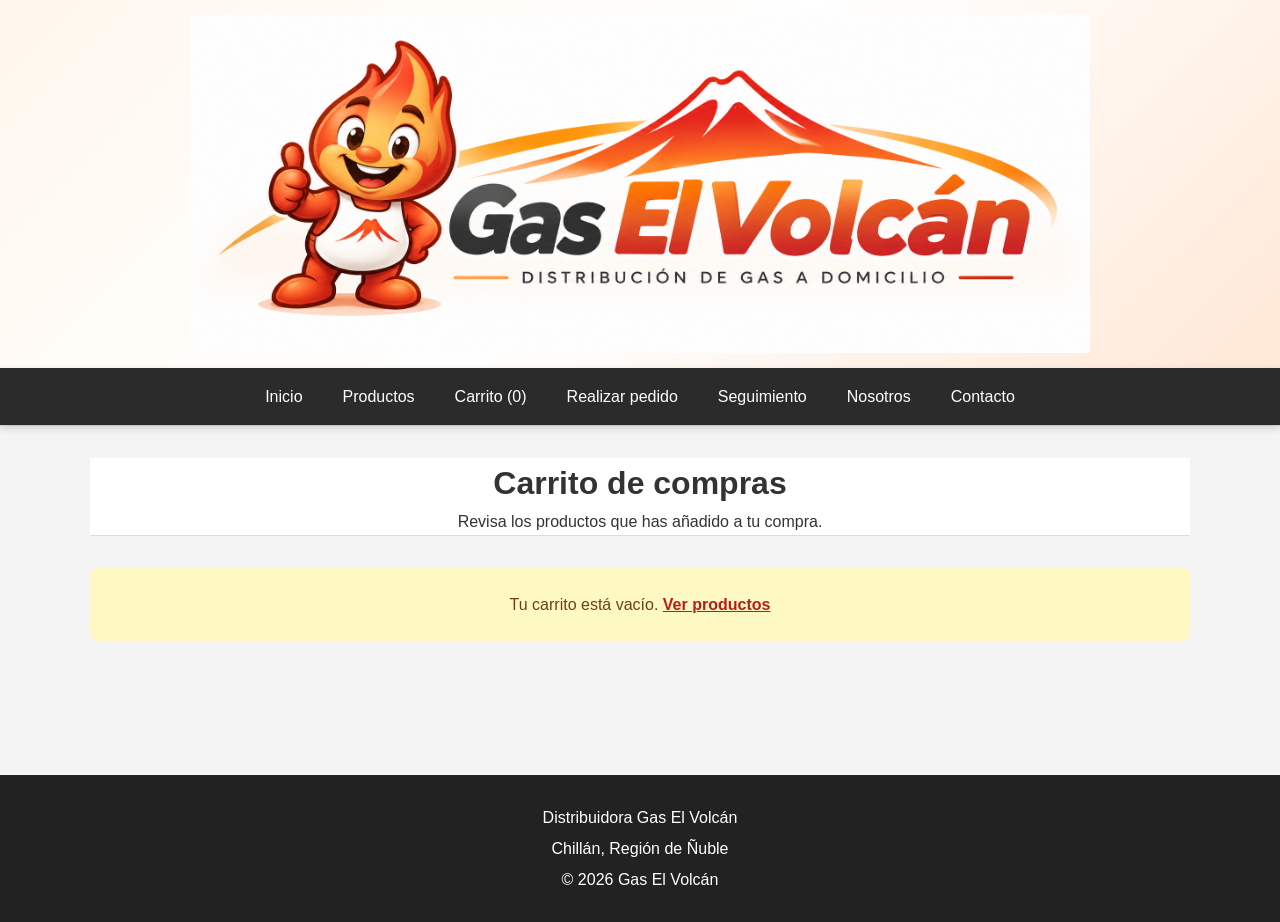
==== carrito.html @ 6ff156a2 "feat: completar flujo de productos con detalle y carrito - Agrega vista detalle-producto.html (image" ====
<!DOCTYPE html>
<html lang="es">
<head>
    <meta charset="UTF-8">
    <meta name="viewport" content="width=device-width, initial-scale=1.0">
    <title>Carrito de compras | Distribuidora Gas El Volcán</title>
    <link rel="stylesheet" href="assets/css/estilos.css">
</head>
<body>
    <header>
        <div class="cabecera">
            <div class="logo">
                <a href="index.html">
                    <img src="assets/img/banner-gas-el-volcan.png" alt="Gas El Volcán - Distribución de gas a domicilio">
                </a>
            </div>
        </div>
        <nav>
            <ul>
                <li><a href="index.html">Inicio</a></li>
                <li><a href="productos.html">Productos</a></li>
                <li>
                    <a href="carrito.html" aria-current="page">
                        Carrito (<span id="contador-carrito">0</span>)
                    </a>
                </li>
                <li><a href="pedido.html">Realizar pedido</a></li>
                <li><a href="seguimiento.html">Seguimiento</a></li>
                <li><a href="nosotros.html">Nosotros</a></li>
                <li><a href="contacto.html">Contacto</a></li>
            </ul>
        </nav>
    </header>

    <main class="contenedor">
        <header class="encabezado-productos">
            <h1>Carrito de compras</h1>
            <p>Revisa los productos que has añadido a tu compra.</p>
        </header>

        <p id="carrito-vacio" class="mensaje-aviso">
            Tu carrito está vacío. <a href="productos.html">Ver productos</a>
        </p>

        <section id="contenido-carrito" class="contenido-carrito" aria-live="polite">
            <!-- Los productos del carrito se muestran con JavaScript -->
        </section>

        <aside id="resumen-carrito" class="resumen-carrito">
            <h2>Resumen de compra</h2>
            <div class="linea-resumen">
                <span>Subtotal</span>
                <span id="subtotal-carrito">$0</span>
            </div>
            <div class="linea-resumen total">
                <span>Total</span>
                <span id="total-carrito">$0</span>
            </div>
            <button type="button" id="boton-vaciar" class="boton boton-secundario">Vaciar carrito</button>
            <a href="pedido.html" class="boton">Finalizar pedido</a>
        </aside>
    </main>

    <footer>
        <p>Distribuidora Gas El Volcán</p>
        <p>Chillán, Región de Ñuble</p>
        <p>&copy; 2026 Gas El Volcán</p>
    </footer>

    <script src="assets/js/app.js"></script>
</body>
</html>
---- assets/css/estilos.css ----
/* =========================================
   ESTILOS GENERALES
========================================= */

* {
    margin: 0;
    padding: 0;
    box-sizing: border-box;
}

body {
    font-family: Arial, Helvetica, sans-serif;
    background-color: #f4f4f4;
    color: #333333;
    line-height: 1.6;
}


/* =========================================
   HEADER
========================================= */

header {
    background-color: #ffffff;
    border-bottom: 1px solid #dddddd;
}


/* Contenedor superior del logo */

.cabecera {
    display: flex;
    justify-content: center;
    align-items: center;

    padding: 15px 20px;

    background: linear-gradient(
        135deg,
        #fff7ed,
        #ffffff,
        #ffe8d6
    );
}

/* Logo temporal */

.logo {
    width: 100%;
    display: flex;
    justify-content: center;
    align-items: center;
}

.logo img {
    width: 100%;
    max-width: 900px;
    height: auto;
    display: block;
}

.logo h1 {
    color: #d94b20;
    font-size: 42px;
    font-weight: bold;
    letter-spacing: 1px;
    margin-bottom: 5px;
}

.logo p {
    color: #555555;
    font-size: 17px;
    letter-spacing: 2px;
}


/* =========================================
   NAVEGACIÓN
========================================= */

nav {
    background-color: #2b2b2b;
    box-shadow: 0 3px 8px rgba(0, 0, 0, 0.15);
}

nav ul {
    list-style: none;

    display: flex;
    justify-content: center;
    align-items: center;
}

nav a {
    display: block;

    color: #ffffff;
    text-decoration: none;

    padding: 16px 20px;

    transition: background-color 0.3s;
}

nav a:hover {
    background-color: #e65324;
}


/* =========================================
   CONTENIDO PRINCIPAL
========================================= */

main {
    max-width: 1200px;
    margin: auto;
}

section {
    margin: 30px 20px;
}


/* =========================================
   SECCIÓN DE INICIO
========================================= */

.inicio {
    background-color: #ffffff;
    text-align: center;
    padding: 60px 20px;
    border-radius: 8px;
}

.inicio h2 {
    font-size: 36px;
    margin-bottom: 15px;
    color: #222222;
}

.inicio p {
    max-width: 600px;
    margin: 0 auto 25px auto;
    color: #666666;
}


/* =========================================
   BOTONES
========================================= */

.boton {
    display: inline-block;
    background-color: #d62828;
    color: white;
    text-decoration: none;
    padding: 12px 25px;
    border-radius: 5px;
    margin-top: 10px;
}

.boton:hover {
    background-color: #a91f1f;
}


/* =========================================
   PRODUCTOS
========================================= */

.productos-destacados {
    text-align: center;
}

.productos-destacados h2 {
    margin-bottom: 25px;
}

.contenedor-productos {
    display: grid;
    grid-template-columns: repeat(3, 1fr);
    gap: 20px;
    margin-bottom: 20px;
}


/* Tarjeta de cada producto */

.producto {
    background-color: white;
    padding: 20px;
    border-radius: 8px;
    border: 1px solid #dddddd;
}

.producto img {
    width: 100%;
    height: 200px;
    object-fit: contain;
    margin-bottom: 15px;
}

.producto h3 {
    margin-bottom: 10px;
    color: #222222;
}

.producto p {
    color: #666666;
    margin-bottom: 10px;
}


/* =========================================
   SEGUIMIENTO
========================================= */

.seguimiento {
    background-color: #333333;
    color: white;
    text-align: center;
    padding: 40px 20px;
    border-radius: 8px;
}

.seguimiento h2 {
    margin-bottom: 10px;
}

.seguimiento p {
    margin-bottom: 15px;
}


/* =========================================
   INFORMACIÓN DE LA EMPRESA
========================================= */

.empresa {
    background-color: white;
    padding: 30px;
    text-align: center;
    border-radius: 8px;
}

.empresa h2 {
    margin-bottom: 15px;
}

.empresa p {
    max-width: 700px;
    margin: 0 auto 15px auto;
}

.empresa a {
    color: #d62828;
}


/* =========================================
   FOOTER
========================================= */

footer {
    background-color: #222222;
    color: white;
    text-align: center;
    padding: 25px;
    margin-top: 40px;
}

footer p {
    margin: 5px;
}


/* =========================================
   RESPONSIVE - TABLET
========================================= */

@media (max-width: 768px) {

    .contenedor-productos {
        grid-template-columns: repeat(2, 1fr);
    }

    nav ul {
        flex-wrap: wrap;
    }

    .inicio h2 {
        font-size: 30px;
    }
}


/* =========================================
   RESPONSIVE - TELÉFONO
========================================= */

@media (max-width: 600px) {

    .logo h1 {
        font-size: 26px;
    }

    nav ul {
        flex-direction: column;
        text-align: center;
    }

    nav a {
        border-bottom: 1px solid #444444;
    }

    .inicio {
        padding: 35px 15px;
    }

    .inicio h2 {
        font-size: 26px;
    }

    .contenedor-productos {
        grid-template-columns: 1fr;
    }

    section {
        margin: 20px 10px;
    }
}

@media (max-width: 600px) {

    .cabecera {
        padding: 10px;
    }

    .logo img {
        max-width: 100%;
    }
}

.contenedor {
    width: min(1100px, 90%);
    margin: 0 auto;
    padding: 2rem 0;
}

.encabezado-productos {
    text-align: center;
    margin-bottom: 2rem;
}

.grid-productos {
    display: grid;
    grid-template-columns: repeat(3, 1fr);
    gap: 1.5rem;
}

.tarjeta-producto {
    padding: 1rem;
    border: 1px solid #d9d9d9;
    border-radius: 8px;
    text-align: center;
    background-color: #ffffff;
}

.tarjeta-producto img {
    width: 100%;
    max-width: 220px;
    height: 180px;
    object-fit: contain;
}

.tarjeta-producto h2 {
    font-size: 1.2rem;
}

.precio {
    font-size: 1.25rem;
    font-weight: bold;
    color: #b91c1c;
}

.tarjeta-producto button {
    padding: 0.7rem 1rem;
    border: none;
    border-radius: 5px;
    background-color: #b91c1c;
    color: #ffffff;
    cursor: pointer;
}

.tarjeta-producto button:hover {
    background-color: #8f1616;
}

@media (max-width: 768px) {
    .grid-productos {
        grid-template-columns: repeat(2, 1fr);
    }
}

@media (max-width: 480px) {
    .grid-productos {
        grid-template-columns: 1fr;
    }
}


/* =========================================
   DETALLE DE PRODUCTO
========================================= */

.enlace-detalle {
    display: block;
    color: inherit;
    text-decoration: none;
}

.enlace-detalle:hover h2 {
    color: #b91c1c;
}

.seccion-detalle {
    background-color: #ffffff;
    border: 1px solid #d9d9d9;
    border-radius: 8px;
    padding: 2rem;
}

.detalle-producto {
    display: grid;
    grid-template-columns: 1fr 1fr;
    gap: 2rem;
    align-items: start;
}

.detalle-producto-imagen {
    background-color: #ffffff;
    border: 1px solid #e5e5e5;
    border-radius: 8px;
    padding: 1.5rem;
    text-align: center;
}

.detalle-producto-imagen img {
    width: 100%;
    max-width: 360px;
    height: auto;
    object-fit: contain;
}

.detalle-producto-info h1 {
    font-size: 1.8rem;
    color: #222222;
    margin-bottom: 0.5rem;
}

.categoria {
    display: inline-block;
    background-color: #fde8db;
    color: #b45309;
    font-size: 0.8rem;
    font-weight: bold;
    padding: 0.25rem 0.75rem;
    border-radius: 20px;
    margin-bottom: 0.75rem;
}

.descripcion-larga {
    color: #555555;
    margin: 1rem 0;
}

.detalle-stock {
    margin-bottom: 1.5rem;
    font-weight: bold;
    color: #166534;
}

.alerta-stock {
    color: #b91c1c;
}

.alerta-stock-critico {
    color: #d97706;
    font-weight: normal;
}

.detalle-producto-info .boton-agregar {
    margin-top: 0;
    margin-bottom: 1rem;
}

.boton-agregar:disabled {
    background-color: #9ca3af;
    cursor: not-allowed;
}

.enlace-volver {
    display: inline-block;
    margin-top: 0.5rem;
    color: #b91c1c;
    text-decoration: none;
}

.enlace-volver:hover {
    text-decoration: underline;
}

.mensaje-aviso {
    background-color: #fef9c3;
    color: #713f12;
    padding: 1.5rem;
    border-radius: 8px;
    text-align: center;
    margin-bottom: 2rem;
}

.mensaje-aviso a {
    color: #b91c1c;
    font-weight: bold;
}


/* =========================================
   CARRITO DE COMPRAS
========================================= */

.contenido-carrito {
    display: flex;
    flex-direction: column;
    gap: 1rem;
}

.fila-carrito {
    display: grid;
    grid-template-columns: 90px 1fr auto auto auto;
    gap: 1rem;
    align-items: center;
    background-color: #ffffff;
    border: 1px solid #d9d9d9;
    border-radius: 8px;
    padding: 1rem;
}

.fila-carrito img {
    width: 80px;
    height: 80px;
    object-fit: contain;
}

.info-fila h2 {
    font-size: 1.1rem;
    color: #222222;
}

.info-fila p {
    color: #666666;
}

.cantidad-carrito {
    display: flex;
    align-items: center;
    gap: 0.5rem;
}

.boton-cantidad {
    width: 32px;
    height: 32px;
    border: 1px solid #d9d9d9;
    border-radius: 5px;
    background-color: #ffffff;
    color: #333333;
    font-size: 1.1rem;
    cursor: pointer;
}

.boton-cantidad:hover {
    background-color: #f4f4f4;
}

.subtotal-fila {
    min-width: 90px;
    text-align: right;
}

.boton-quitar {
    border: 1px solid #d62828;
    background-color: #ffffff;
    color: #d62828;
    padding: 0.5rem 0.9rem;
    border-radius: 5px;
    cursor: pointer;
}

.boton-quitar:hover {
    background-color: #d62828;
    color: #ffffff;
}

.resumen-carrito {
    background-color: #ffffff;
    border: 1px solid #d9d9d9;
    border-radius: 8px;
    padding: 1.5rem;
    margin-top: 1.5rem;
    max-width: 400px;
    margin-left: auto;
}

.resumen-carrito h2 {
    margin-bottom: 1rem;
}

.linea-resumen {
    display: flex;
    justify-content: space-between;
    padding: 0.4rem 0;
}

.linea-resumen.total {
    border-top: 1px solid #e5e5e5;
    margin-top: 0.5rem;
    padding-top: 0.9rem;
    font-size: 1.2rem;
    font-weight: bold;
}

.resumen-carrito .boton {
    display: block;
    text-align: center;
    margin-top: 1rem;
}

.boton-secundario {
    background-color: #6b7280;
}

.boton-secundario:hover {
    background-color: #4b5563;
}

@media (max-width: 768px) {
    .detalle-producto {
        grid-template-columns: 1fr;
    }

    .fila-carrito {
        grid-template-columns: 70px 1fr auto;
    }

    .fila-carrito .precio.subtotal-fila {
        grid-column: 2 / 3;
        text-align: left;
    }

    .boton-quitar {
        grid-column: 3 / 4;
    }
}

@media (max-width: 480px) {
    .detalle-producto-info h1 {
        font-size: 1.5rem;
    }

    .resumen-carrito {
        max-width: 100%;
    }
}
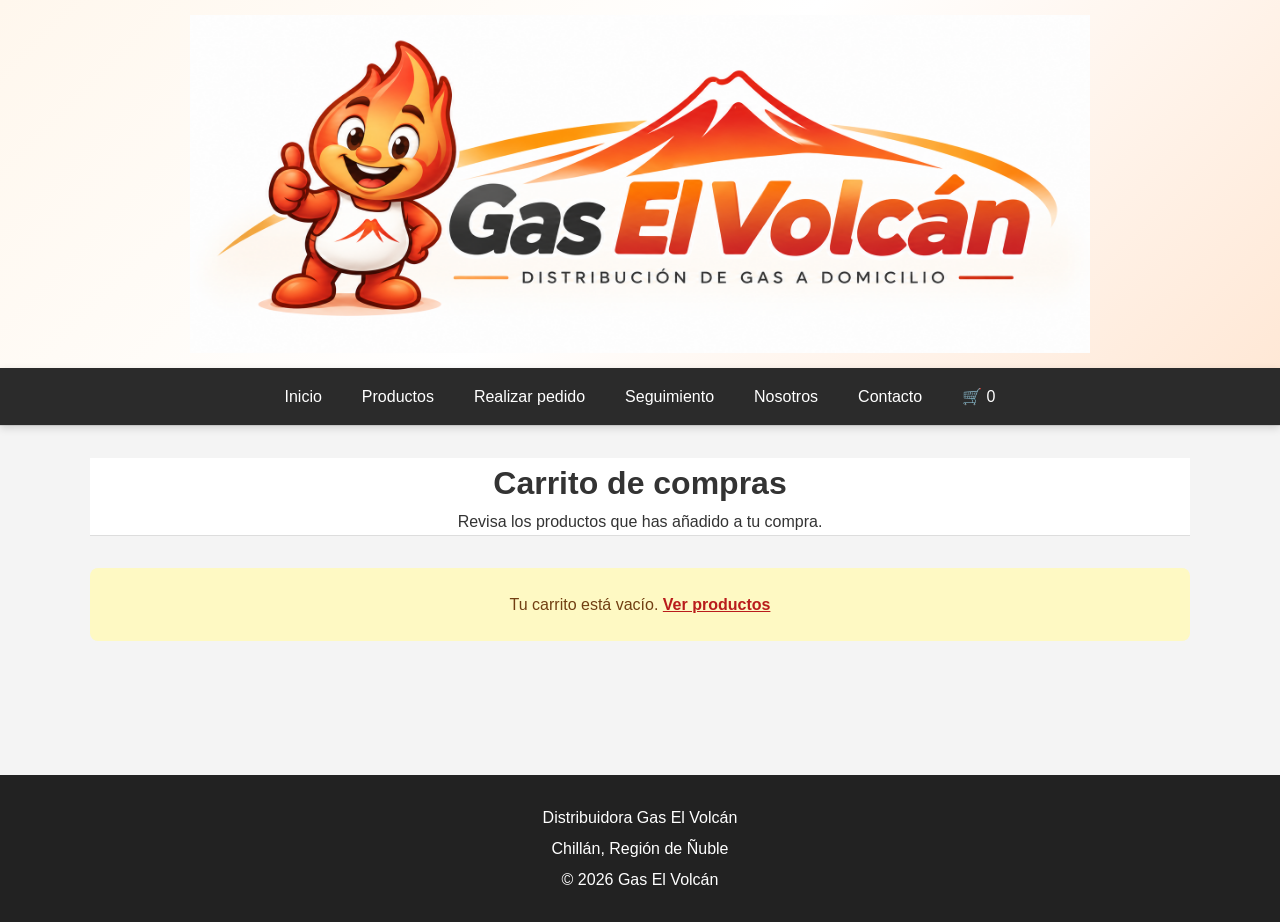
==== commit c821aa50: "Se ajusto el logo y ubicacion de la seccion del carrito" ====
--- a/carrito.html
+++ b/carrito.html
@@ -19,15 +19,15 @@
             <ul>
                 <li><a href="index.html">Inicio</a></li>
                 <li><a href="productos.html">Productos</a></li>
-                <li>
-                    <a href="carrito.html" aria-current="page">
-                        Carrito (<span id="contador-carrito">0</span>)
-                    </a>
-                </li>
                 <li><a href="pedido.html">Realizar pedido</a></li>
                 <li><a href="seguimiento.html">Seguimiento</a></li>
                 <li><a href="nosotros.html">Nosotros</a></li>
                 <li><a href="contacto.html">Contacto</a></li>
+                <li class="item-carrito">
+                    <a href="carrito.html" aria-label="Ir al carrito de compras">
+                        🛒 <span id="contador-carrito">0</span>
+                    </a>
+                </li>
             </ul>
         </nav>
     </header>
--- a/assets/css/estilos.css
+++ b/assets/css/estilos.css
@@ -75,7 +75,7 @@
 
 
 /* =========================================
-   NAVEGACIÓN
+   NAVEGACI├ôN
 ========================================= */
 
 nav {
@@ -122,7 +122,7 @@
 
 
 /* =========================================
-   SECCIÓN DE INICIO
+   SECCI├ôN DE INICIO
 ========================================= */
 
 .inicio {
@@ -233,7 +233,7 @@
 
 
 /* =========================================
-   INFORMACIÓN DE LA EMPRESA
+   INFORMACI├ôN DE LA EMPRESA
 ========================================= */
 
 .empresa {
@@ -295,7 +295,7 @@
 
 
 /* =========================================
-   RESPONSIVE - TELÉFONO
+   RESPONSIVE - TEL├ëFONO
 ========================================= */
 
 @media (max-width: 600px) {
@@ -670,4 +670,830 @@
     .resumen-carrito {
         max-width: 100%;
     }
+}
+
+
+/* =========================================
+   AVISOS Y ETIQUETAS DE STOCK
+========================================= */
+
+.aviso-feedback {
+    position: fixed;
+    bottom: 20px;
+    left: 50%;
+    transform: translateX(-50%);
+    z-index: 9999;
+    padding: 0.9rem 1.5rem;
+    border-radius: 8px;
+    color: #ffffff;
+    font-weight: bold;
+    box-shadow: 0 4px 12px rgba(0, 0, 0, 0.2);
+    max-width: 90%;
+    text-align: center;
+}
+
+.aviso-feedback.exito {
+    background-color: #166534;
+}
+
+.aviso-feedback.error {
+    background-color: #b91c1c;
+}
+
+.etiqueta-stock {
+    display: inline-block;
+    margin-top: 0.5rem;
+    padding: 0.25rem 0.75rem;
+    border-radius: 20px;
+    font-size: 0.8rem;
+    font-weight: bold;
+}
+
+.etiqueta-stock.critico {
+    background-color: #fef3c7;
+    color: #b45309;
+}
+
+.etiqueta-stock.agotado {
+    background-color: #fee2e2;
+    color: #b91c1c;
+}
+/* =========================================
+   P├üGINA CONTACTO
+========================================= */
+
+.encabezado-pagina {
+    text-align: center;
+    background-color: white;
+    padding: 40px 20px;
+    border-radius: 8px;
+}
+
+.encabezado-pagina h1 {
+    font-size: 32px;
+    margin-bottom: 10px;
+}
+
+.encabezado-pagina p {
+    color: #666666;
+}
+
+
+/* Informaci├│n de contacto */
+
+.seccion-contacto {
+    text-align: center;
+}
+
+.seccion-contacto h2 {
+    margin-bottom: 25px;
+}
+
+
+/* Tarjetas */
+
+.contenedor-contacto {
+    display: grid;
+    grid-template-columns: repeat(3, 1fr);
+    gap: 20px;
+}
+
+.tarjeta-contacto {
+    background-color: white;
+
+    padding: 25px;
+
+    border: 1px solid #dddddd;
+    border-radius: 8px;
+}
+
+.tarjeta-contacto h3 {
+    color: #d94b20;
+    margin-bottom: 10px;
+}
+
+
+/* =========================================
+   FORMULARIO
+========================================= */
+
+.seccion-formulario {
+    max-width: 700px;
+
+    margin-left: auto;
+    margin-right: auto;
+
+    background-color: white;
+
+    padding: 30px;
+
+    border-radius: 8px;
+}
+
+.seccion-formulario h2 {
+    text-align: center;
+    margin-bottom: 10px;
+}
+
+.seccion-formulario > p {
+    text-align: center;
+    margin-bottom: 25px;
+    color: #666666;
+}
+
+
+/* Campo individual */
+
+.campo-formulario {
+    margin-bottom: 20px;
+}
+
+.campo-formulario label {
+    display: block;
+
+    margin-bottom: 6px;
+
+    font-weight: bold;
+}
+
+
+/* Controles */
+
+.campo-formulario input,
+.campo-formulario select,
+.campo-formulario textarea {
+
+    width: 100%;
+
+    padding: 12px;
+
+    border: 1px solid #cccccc;
+
+    border-radius: 5px;
+
+    font-family: Arial, Helvetica, sans-serif;
+
+    font-size: 16px;
+}
+
+
+/* Cuando el usuario selecciona un campo */
+
+.campo-formulario input:focus,
+.campo-formulario select:focus,
+.campo-formulario textarea:focus {
+
+    outline: none;
+
+    border-color: #e65324;
+}
+
+
+/* Mensajes de error */
+
+.mensaje-error {
+    display: block;
+
+    margin-top: 5px;
+
+    color: #b42318;
+
+    font-size: 14px;
+}
+
+
+/* =========================================
+   ACCESO A PEDIDOS
+========================================= */
+
+.contacto-pedido {
+
+    text-align: center;
+
+    background-color: #333333;
+
+    color: white;
+
+    padding: 35px 20px;
+
+    border-radius: 8px;
+}
+
+.contacto-pedido h2 {
+    margin-bottom: 10px;
+}
+
+
+/* =========================================
+   CONTACTO RESPONSIVE
+========================================= */
+
+@media (max-width: 768px) {
+
+    .contenedor-contacto {
+        grid-template-columns: 1fr;
+    }
+
+    .seccion-formulario {
+        margin-left: 15px;
+        margin-right: 15px;
+    }
+
+}
+
+
+/* =========================================
+   NAVEGACION ACTIVA
+========================================= */
+
+nav a.activo {
+    background-color: #e65324;
+}
+
+
+/* =========================================
+   MENU HAMBURGUESA
+========================================= */
+
+#menuHamburguesa {
+    display: none;
+
+    flex-direction: column;
+    justify-content: center;
+    align-items: center;
+
+    gap: 5px;
+
+    width: 46px;
+    height: 46px;
+
+    background: transparent;
+    border: none;
+
+    cursor: pointer;
+}
+
+#menuHamburguesa span {
+    display: block;
+
+    width: 24px;
+    height: 3px;
+
+    background-color: #ffffff;
+
+    border-radius: 2px;
+
+    transition: transform 0.3s, opacity 0.3s;
+}
+
+#menuHamburguesa.activo span:nth-child(1) {
+    transform: translateY(8px) rotate(45deg);
+}
+
+#menuHamburguesa.activo span:nth-child(2) {
+    opacity: 0;
+}
+
+#menuHamburguesa.activo span:nth-child(3) {
+    transform: translateY(-8px) rotate(-45deg);
+}
+
+
+/* =========================================
+   PAGINA PEDIDO
+========================================= */
+
+.grupo-producto {
+    border: none;
+
+    margin: 0 0 20px 0;
+
+    padding: 0;
+}
+
+.grupo-producto legend {
+    font-weight: bold;
+
+    margin-bottom: 10px;
+}
+
+
+/* tarjetas de producto */
+
+.tarjetas-producto {
+    display: grid;
+    grid-template-columns: repeat(3, 1fr);
+
+    gap: 15px;
+}
+
+.tarjeta-producto {
+    position: relative;
+
+    display: flex;
+    flex-direction: column;
+    align-items: center;
+
+    gap: 6px;
+
+    padding: 15px 12px;
+
+    background-color: #fafafa;
+
+    border: 2px solid #dddddd;
+    border-radius: 8px;
+
+    cursor: pointer;
+
+    text-align: center;
+
+    transition: border-color 0.3s, background-color 0.3s, transform 0.2s;
+}
+
+.tarjeta-producto:hover {
+    border-color: #e65324;
+
+    transform: translateY(-2px);
+}
+
+.tarjeta-producto.seleccionado {
+    border-color: #e65324;
+    background-color: #fff7ed;
+}
+
+.tarjeta-producto input {
+    position: absolute;
+
+    opacity: 0;
+    pointer-events: none;
+}
+
+.tarjeta-producto img {
+    width: 80px;
+    height: 80px;
+
+    object-fit: contain;
+}
+
+.tarjeta-producto strong {
+    color: #222222;
+}
+
+.tarjeta-producto span {
+    font-size: 14px;
+
+    color: #666666;
+}
+
+
+/* resumen del pedido */
+
+.resumen-pedido {
+    background-color: #fafafa;
+
+    border: 1px solid #dddddd;
+    border-left: 5px solid #e65324;
+
+    border-radius: 8px;
+
+    padding: 18px 20px;
+
+    margin-bottom: 20px;
+}
+
+.resumen-pedido h3 {
+    margin-bottom: 8px;
+
+    color: #222222;
+}
+
+.resumen-pedido p {
+    margin-bottom: 6px;
+}
+
+
+/* mensaje de exito */
+
+.mensaje-exito {
+    display: none;
+
+    margin-top: 15px;
+    padding: 15px;
+
+    background-color: #eaf7ec;
+
+    border: 1px solid #2e9e44;
+    border-radius: 8px;
+
+    color: #1f6b2e;
+
+    font-weight: bold;
+
+    text-align: center;
+}
+
+.mensaje-exito.visible {
+    display: block;
+}
+
+
+/* pista debajo de un campo */
+
+.pista-formulario {
+    display: block;
+
+    margin-top: 5px;
+
+    font-size: 13px;
+
+    color: #8a8a8a;
+
+    text-align: right;
+}
+
+
+/* campo con error */
+
+.campo-invalido {
+    border-color: #b42318 !important;
+}
+
+
+/* =========================================
+   PAGINA SEGUIMIENTO
+========================================= */
+
+.seccion-resultado {
+    max-width: 700px;
+
+    margin-left: auto;
+    margin-right: auto;
+
+    background-color: white;
+
+    padding: 30px;
+
+    border-radius: 8px;
+}
+
+
+/* datos del pedido */
+
+.tarjeta-seguimiento {
+    background-color: #fafafa;
+
+    border: 1px solid #dddddd;
+    border-radius: 8px;
+
+    padding: 20px;
+
+    margin-bottom: 25px;
+}
+
+.tarjeta-seguimiento p {
+    margin-bottom: 6px;
+}
+
+.tarjeta-seguimiento span {
+    font-weight: bold;
+
+    color: #222222;
+}
+
+
+/* linea de tiempo de estados */
+
+.estados-pedido {
+    list-style: none;
+
+    display: flex;
+
+    margin: 40px 0;
+
+    counter-reset: paso;
+}
+
+.estado {
+    position: relative;
+
+    flex: 1;
+
+    text-align: center;
+
+    color: #999999;
+
+    font-size: 14px;
+}
+
+.estado::before {
+    counter-increment: paso;
+    content: counter(paso);
+
+    position: relative;
+    z-index: 1;
+
+    display: block;
+
+    width: 38px;
+    height: 38px;
+
+    line-height: 38px;
+
+    margin: 0 auto 10px auto;
+
+    background-color: #e0e0e0;
+    color: #666666;
+
+    border-radius: 50%;
+
+    font-size: 16px;
+    font-weight: bold;
+}
+
+.estado::after {
+    content: '';
+
+    position: absolute;
+
+    top: 19px;
+    left: 50%;
+
+    width: 100%;
+    height: 4px;
+
+    background-color: #e0e0e0;
+}
+
+.estado:last-child::after {
+    display: none;
+}
+
+.estado.activo {
+    color: #222222;
+
+    font-weight: bold;
+}
+
+.estado.activo::before {
+    background-color: #e65324;
+    color: #ffffff;
+}
+
+.estado.completado {
+    color: #1f6b2e;
+}
+
+.estado.completado::before {
+    content: '\2713';
+
+    background-color: #2e9e44;
+    color: #ffffff;
+}
+
+
+/* descripcion del estado */
+
+.detalle-estado {
+    background-color: #ffffff;
+
+    border: 1px solid #dddddd;
+    border-left: 5px solid #e65324;
+
+    border-radius: 8px;
+
+    padding: 18px 20px;
+
+    margin-bottom: 20px;
+
+    text-align: center;
+}
+
+
+/* acciones de la simulacion */
+
+.panel-acciones {
+    text-align: center;
+
+    margin-bottom: 20px;
+}
+
+.boton-secundario {
+    background-color: #555555;
+}
+
+.boton-secundario:hover {
+    background-color: #3a3a3a;
+}
+
+.boton-secundario:disabled {
+    background-color: #bbbbbb;
+
+    cursor: not-allowed;
+}
+
+
+/* aviso de simulacion */
+
+.aviso-demo {
+    background-color: #fff7ed;
+
+    border: 1px solid #f5c28a;
+
+    border-radius: 8px;
+
+    padding: 12px 16px;
+
+    color: #8a4b12;
+
+    font-size: 14px;
+
+    text-align: center;
+}
+
+
+/* =========================================
+   MENU HAMBURGUESA RESPONSIVE
+========================================= */
+
+@media (max-width: 768px) {
+
+    nav {
+        position: relative;
+
+        display: flex;
+        justify-content: flex-end;
+
+        align-items: stretch;
+    }
+
+    #menuHamburguesa {
+        display: flex;
+    }
+
+    nav ul {
+        display: none;
+
+        position: absolute;
+
+        top: 100%;
+        left: 0;
+        right: 0;
+
+        flex-direction: column;
+
+        background-color: #2b2b2b;
+
+        border-top: 1px solid #444444;
+
+        box-shadow: 0 6px 12px rgba(0, 0, 0, 0.25);
+
+        z-index: 50;
+    }
+
+    nav ul.abierto {
+        display: flex;
+    }
+
+    nav a {
+        border-bottom: 1px solid #444444;
+    }
+
+    nav li:last-child a {
+        border-bottom: none;
+    }
+
+    .tarjetas-producto {
+        grid-template-columns: 1fr;
+    }
+}
+
+
+/* linea de tiempo en pantallas chicas */
+
+@media (max-width: 768px) {
+
+    .estados-pedido {
+        flex-direction: column;
+
+        margin: 30px 0;
+    }
+
+    .estado {
+        display: flex;
+        align-items: center;
+
+        gap: 14px;
+
+        padding-bottom: 24px;
+
+        text-align: left;
+    }
+
+    .estado::before {
+        flex: 0 0 auto;
+
+        margin: 0;
+    }
+
+    .estado::after {
+        top: 38px;
+        left: 19px;
+
+        width: 4px;
+        height: 100%;
+    }
+}
+/* =========================
+   PÁGINA NOSOTROS
+   ========================= */
+
+.seccion-nosotros {
+    background: white;
+    padding: 30px;
+    border-radius: 8px;
+}
+
+.seccion-nosotros h2 {
+    text-align: center;
+    margin-bottom: 20px;
+}
+
+.seccion-nosotros > p {
+    max-width: 800px;
+    margin: 0 auto 15px;
+    text-align: center;
+    color: #555;
+}
+
+.contenedor-nosotros {
+    display: grid;
+    grid-template-columns: repeat(3, 1fr);
+    gap: 20px;
+    margin-top: 25px;
+}
+
+.tarjeta-nosotros {
+    padding: 25px;
+    border: 1px solid #ddd;
+    border-radius: 8px;
+    text-align: center;
+}
+
+.tarjeta-nosotros h3 {
+    color: #d94b20;
+    margin-bottom: 10px;
+}
+
+.tarjeta-nosotros p {
+    color: #555;
+}
+
+.nosotros-pedido {
+    text-align: center;
+    background: #333;
+    color: white;
+    padding: 35px 20px;
+    border-radius: 8px;
+}
+
+.nosotros-pedido h2 {
+    margin-bottom: 10px;
+}
+
+.nosotros-pedido p {
+    margin-bottom: 10px;
+}
+
+
+/* Responsive página Nosotros */
+
+@media (max-width: 768px) {
+
+    .contenedor-nosotros {
+        grid-template-columns: 1fr;
+    }
+
+    .seccion-nosotros {
+        padding: 20px;
+    }
+
+}
+
+.imagen-historia {
+    max-width: 900px;
+    margin: 30px auto 0;
+}
+
+.imagen-historia img {
+    display: block;
+    width: 100%;
+    height: auto;
+    border-radius: 8px;
+}
+
+.imagen-historia figcaption {
+    margin-top: 8px;
+    text-align: center;
+    font-size: 14px;
+    color: #666;
 }
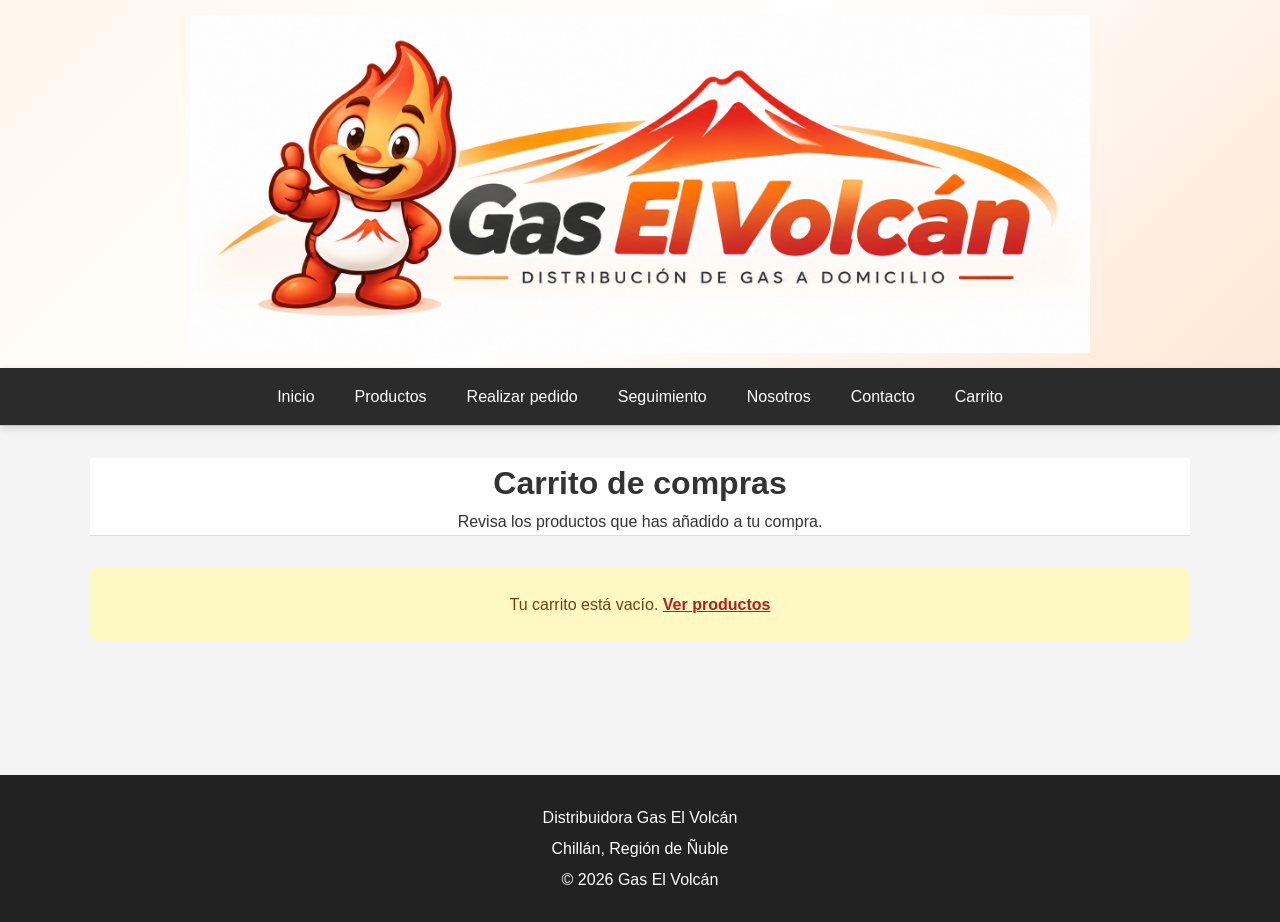
==== commit 9d9b1b31: "fix: mejorar menu hamburguesa y navegacion responsive" ====
--- a/carrito.html
+++ b/carrito.html
@@ -1,33 +1,36 @@
 <!DOCTYPE html>
 <html lang="es">
+
 <head>
     <meta charset="UTF-8">
     <meta name="viewport" content="width=device-width, initial-scale=1.0">
     <title>Carrito de compras | Distribuidora Gas El Volcán</title>
     <link rel="stylesheet" href="assets/css/estilos.css">
 </head>
+
 <body>
     <header>
         <div class="cabecera">
             <div class="logo">
                 <a href="index.html">
-                    <img src="assets/img/banner-gas-el-volcan.png" alt="Gas El Volcán - Distribución de gas a domicilio">
+                    <img src="assets/img/banner-gas-el-volcan.png"
+                        alt="Gas El Volcán - Distribución de gas a domicilio">
                 </a>
             </div>
         </div>
         <nav>
-            <ul>
+            <button id="menuHamburguesa" class="menu-hamburguesa" aria-label="Abrir menú" aria-expanded="false">
+                ☰
+            </button>
+
+            <ul id="menuPrincipal">
                 <li><a href="index.html">Inicio</a></li>
                 <li><a href="productos.html">Productos</a></li>
                 <li><a href="pedido.html">Realizar pedido</a></li>
                 <li><a href="seguimiento.html">Seguimiento</a></li>
                 <li><a href="nosotros.html">Nosotros</a></li>
                 <li><a href="contacto.html">Contacto</a></li>
-                <li class="item-carrito">
-                    <a href="carrito.html" aria-label="Ir al carrito de compras">
-                        🛒 <span id="contador-carrito">0</span>
-                    </a>
-                </li>
+                <li><a href="carrito.html">Carrito</a></li>
             </ul>
         </nav>
     </header>
@@ -69,4 +72,5 @@
 
     <script src="assets/js/app.js"></script>
 </body>
-</html>
+
+</html>
--- a/assets/css/estilos.css
+++ b/assets/css/estilos.css
@@ -35,12 +35,10 @@
 
     padding: 15px 20px;
 
-    background: linear-gradient(
-        135deg,
-        #fff7ed,
-        #ffffff,
-        #ffe8d6
-    );
+    background: linear-gradient(135deg,
+            #fff7ed,
+            #ffffff,
+            #ffe8d6);
 }
 
 /* Logo temporal */
@@ -718,6 +716,7 @@
     background-color: #fee2e2;
     color: #b91c1c;
 }
+
 /* =========================================
    P├üGINA CONTACTO
 ========================================= */
@@ -795,7 +794,7 @@
     margin-bottom: 10px;
 }
 
-.seccion-formulario > p {
+.seccion-formulario>p {
     text-align: center;
     margin-bottom: 25px;
     color: #666666;
@@ -1403,6 +1402,7 @@
         height: 100%;
     }
 }
+
 /* =========================
    PÁGINA NOSOTROS
    ========================= */
@@ -1418,7 +1418,7 @@
     margin-bottom: 20px;
 }
 
-.seccion-nosotros > p {
+.seccion-nosotros>p {
     max-width: 800px;
     margin: 0 auto 15px;
     text-align: center;
@@ -1496,4 +1496,75 @@
     text-align: center;
     font-size: 14px;
     color: #666;
-}+}
+
+
+/* menu hamburguesa */
+
+
+.menu-hamburguesa {
+    display: none;
+    background: transparent;
+    border: none;
+    color: white;
+    font-size: 28px;
+    cursor: pointer;
+    padding: 10px 15px;
+}
+
+@media (max-width: 768px) {
+
+    nav {
+        position: relative;
+    }
+
+    .menu-hamburguesa {
+        display: block;
+        margin-left: 0;
+        margin-right: auto;
+    }
+
+    nav ul {
+        display: none;
+        flex-direction: column;
+        width: 100%;
+        text-align: center;
+    }
+
+    nav ul.menu-abierto {
+        display: flex;
+    }
+
+    nav ul li {
+        width: 100%;
+    }
+
+    nav ul li a {
+        display: block;
+        width: 100%;
+    }
+}
+
+.menu-hamburguesa {
+    display: none;
+    background: transparent;
+    border: none;
+    color: white;
+    font-size: 28px;
+    cursor: pointer;
+    padding: 10px 15px;
+    transition: background-color 0.3s ease;
+}
+
+.menu-hamburguesa:hover {
+    background-color: #d94b20;
+    border-radius: 6px;
+}
+
+.menu-hamburguesa:hover,
+.menu-hamburguesa[aria-expanded="true"] {
+    background-color: #d94b20;
+    border-radius: 6px;
+}
+
+
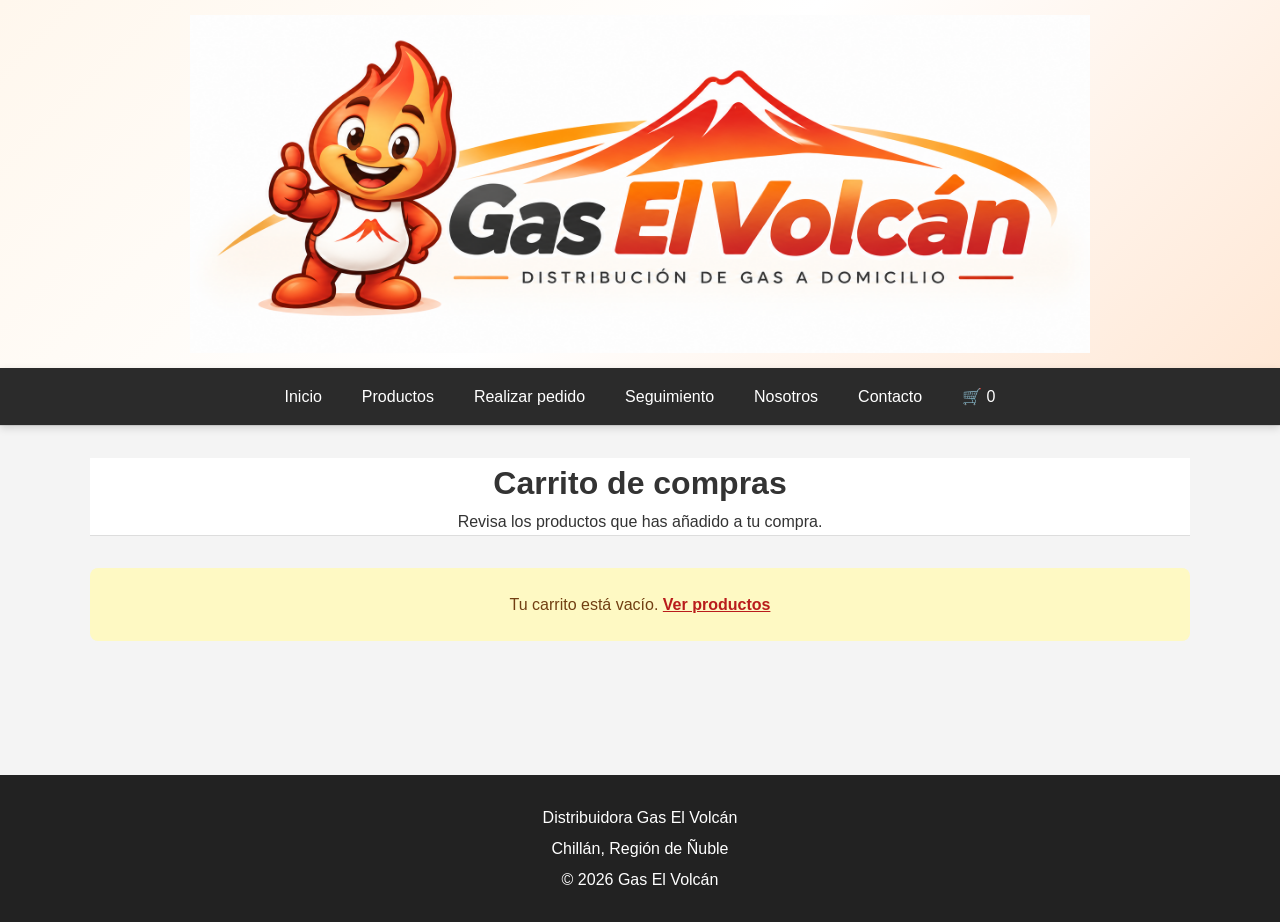
==== commit 521e680e: "merge: integrar menu hamburguesa y pagina nosotros de main - Resuelve conflictos en index, productos" ====
--- a/carrito.html
+++ b/carrito.html
@@ -30,7 +30,11 @@
                 <li><a href="seguimiento.html">Seguimiento</a></li>
                 <li><a href="nosotros.html">Nosotros</a></li>
                 <li><a href="contacto.html">Contacto</a></li>
-                <li><a href="carrito.html">Carrito</a></li>
+<li class="item-carrito">
+                    <a href="carrito.html" aria-label="Ir al carrito de compras">
+                        🛒 <span id="contador-carrito">0</span>
+                    </a>
+                </li>
             </ul>
         </nav>
     </header>
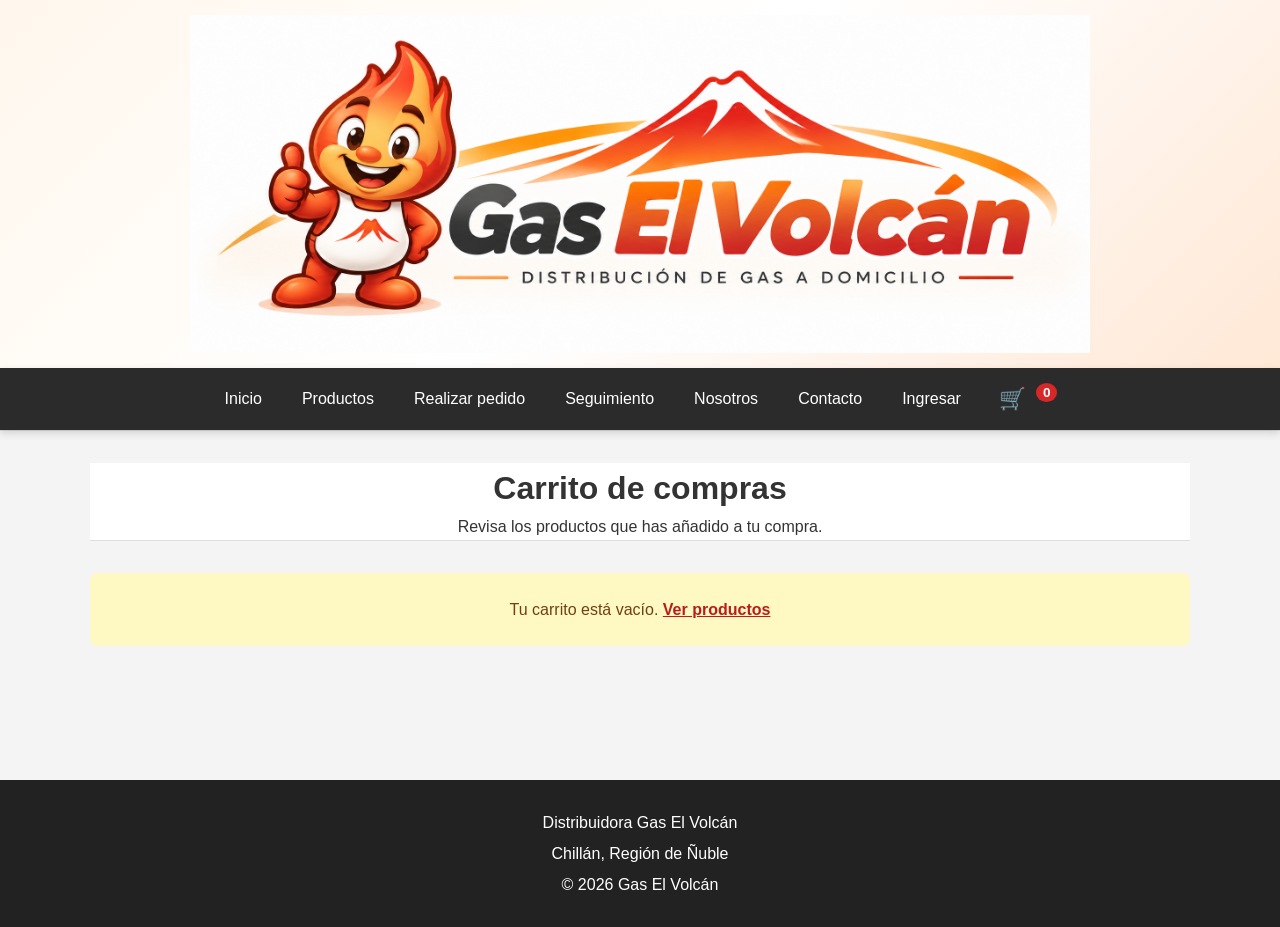
==== commit dca8abe5: "feat: agregar enlace Ingresar en el menu de todas las paginas" ====
--- a/carrito.html
+++ b/carrito.html
@@ -30,6 +30,7 @@
                 <li><a href="seguimiento.html">Seguimiento</a></li>
                 <li><a href="nosotros.html">Nosotros</a></li>
                 <li><a href="contacto.html">Contacto</a></li>
+                <li><a href="login.html">Ingresar</a></li>
 <li class="item-carrito">
                     <a href="carrito.html" aria-label="Ir al carrito de compras">
                         🛒 <span id="contador-carrito">0</span>
--- a/assets/css/estilos.css
+++ b/assets/css/estilos.css
@@ -1567,4 +1567,86 @@
     border-radius: 6px;
 }
 
-
+/* icono de carrito en el menu */
+
+.item-carrito a {
+    font-size: 1.35rem;
+    padding: 14px 18px;
+    white-space: nowrap;
+}
+
+.item-carrito a span {
+    font-size: 0.85rem;
+    font-weight: bold;
+    color: #ffffff;
+    background-color: #d62828;
+    border-radius: 50%;
+    padding: 2px 7px;
+    margin-left: 4px;
+    vertical-align: super;
+}
+
+/*errores formulario contacto display */
+
+/* enlace bajo el formulario (login / registro) */
+
+.enlace-bajo-formulario {
+    margin-top: 15px;
+    text-align: center;
+    color: #555;
+}
+
+.enlace-bajo-formulario a {
+    color: #e65324;
+    font-weight: bold;
+}
+
+/* panel de usuario */
+
+.panel-usuario {
+    max-width: 420px;
+    margin: 0 auto;
+    padding: 25px;
+    background-color: #f7f7f7;
+    border: 1px solid #e0e0e0;
+    border-radius: 8px;
+    text-align: center;
+}
+
+.panel-usuario h2 {
+    color: #2b2b2b;
+    margin-bottom: 15px;
+}
+
+.panel-usuario p {
+    color: #444;
+    margin: 8px 0;
+}
+
+.panel-usuario span {
+    font-weight: bold;
+    color: #2b2b2b;
+}
+
+.panel-usuario .boton {
+    margin-top: 15px;
+}
+
+small {
+    display: block;
+}
+
+#error-nombre,
+#error-correo,
+#error-telefono,
+#error-asunto,
+#error-mensaje {
+    color: #c62828;
+    margin-top: 5px;
+}
+
+#mensaje-exito {
+    margin-top: 15px;
+    font-weight: bold;
+    color: #2e7d32;
+}
